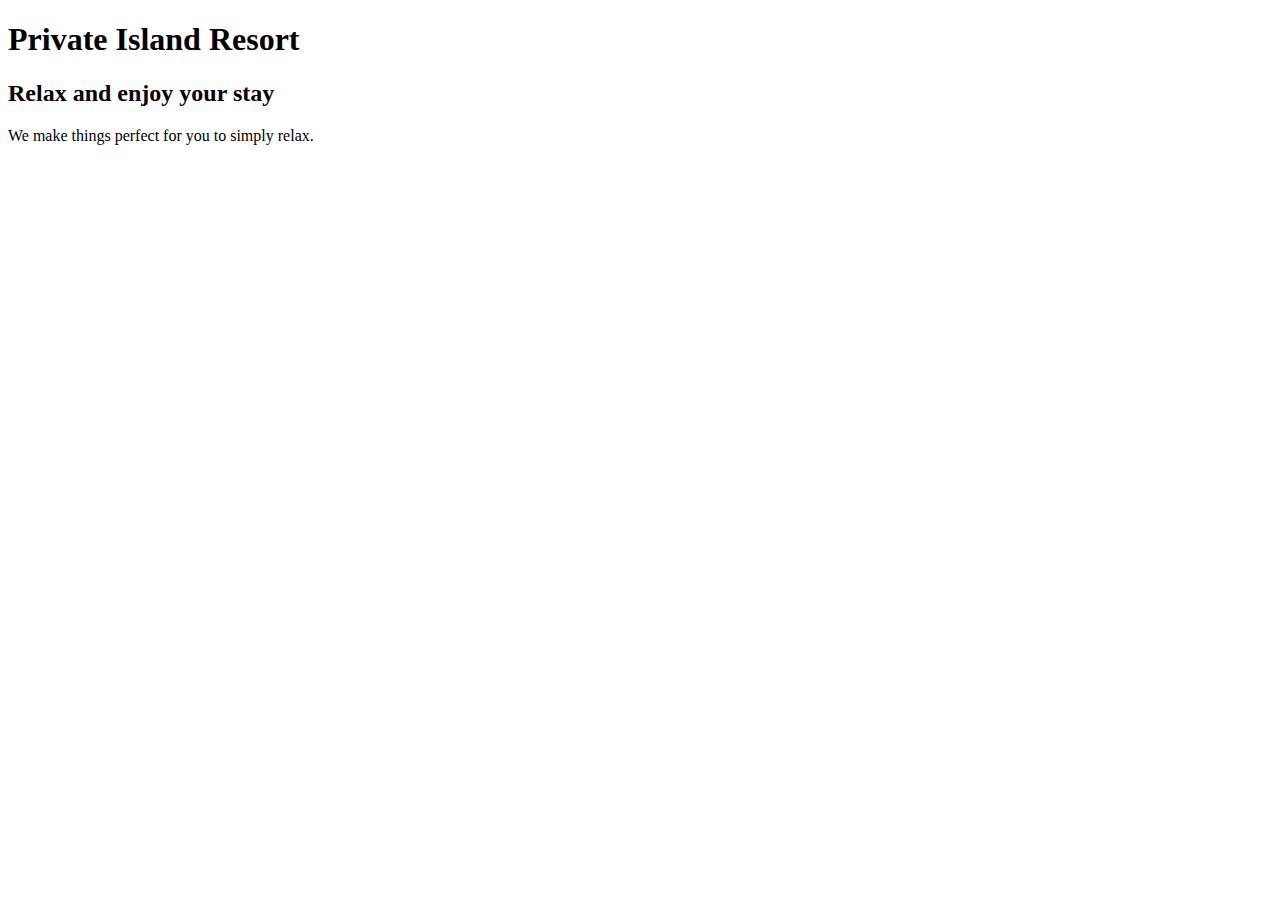
==== index.html @ e4f569fe "HTML for index, accommodations, activities, contact-information, pictures, travel arrangements" ====
<!DOCTYPE html>
<html lang="en">
<head>
  <title>Welcome</title>
</head>
<body>
  <h1>Private Island Resort</h1>
  <h2>Relax and enjoy your stay</h2>
  <p>We make things perfect for you to simply relax.</p>
</body>
</html>
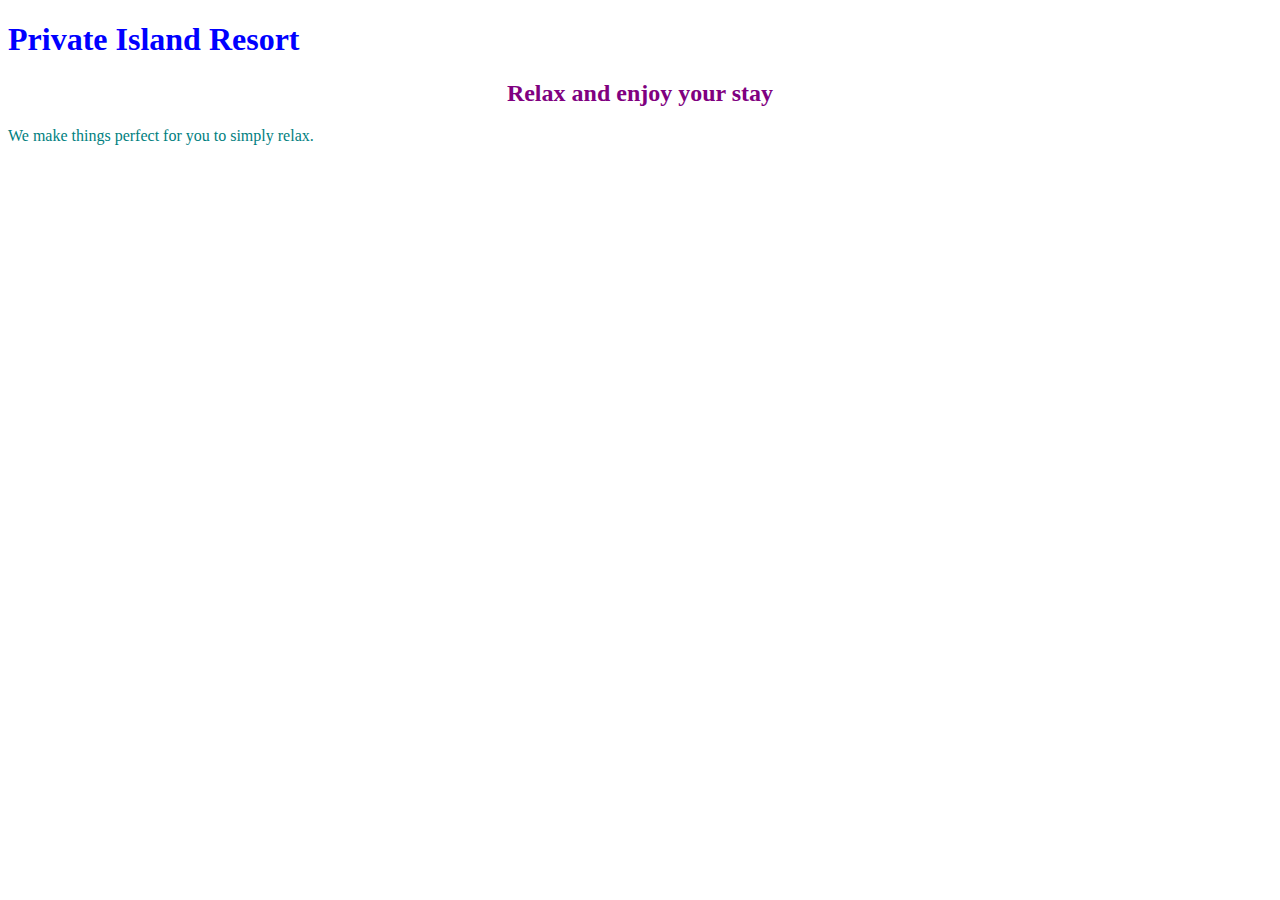
==== commit 87a0b8b3: "add CSS to h1, h2, p" ====
--- a/index.html
+++ b/index.html
@@ -1,6 +1,7 @@
 <!DOCTYPE html>
 <html lang="en">
 <head>
+  <link href="css/styles.css" rel="stylesheet" type="text/css">
   <title>Welcome</title>
 </head>
 <body>
--- a/css/styles.css
+++ b/css/styles.css
@@ -0,0 +1,10 @@
+h1 {
+  color: blue;
+}
+h2 {
+  color: purple;
+  text-align: center;
+}
+p {
+  color: teal;
+}
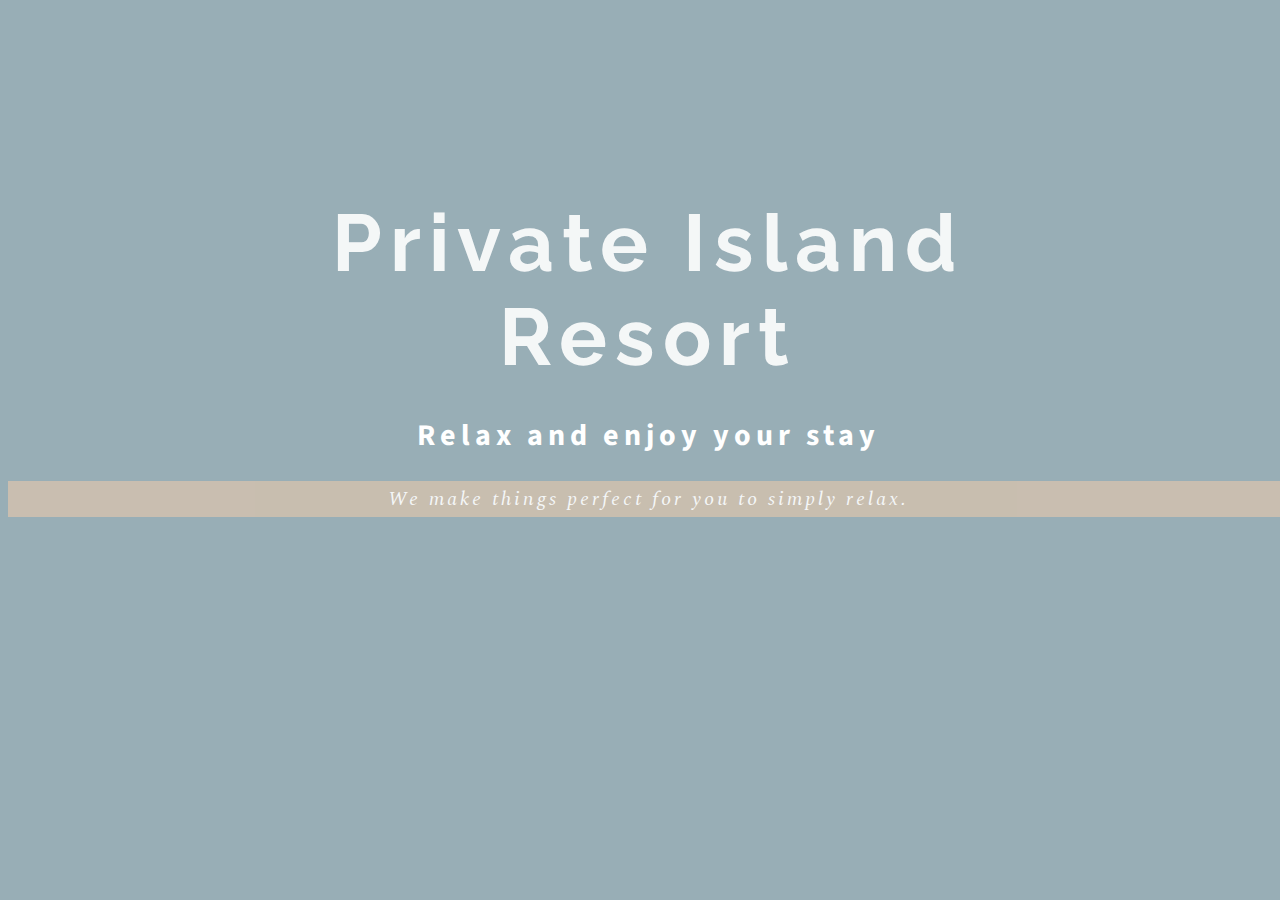
==== commit a87e9cbf: "add CSS rules to match blue theme" ====
--- a/index.html
+++ b/index.html
@@ -2,6 +2,7 @@
 <html lang="en">
 <head>
   <link href="css/styles.css" rel="stylesheet" type="text/css">
+  <link href="https://fonts.googleapis.com/css?family=Raleway|Source+Sans+Pro|Spectral" rel="stylesheet">
   <title>Welcome</title>
 </head>
 <body>
--- a/css/styles.css
+++ b/css/styles.css
@@ -1,10 +1,41 @@
 h1 {
-  color: blue;
+  display: block;
+  color: #ffffff;
+  background-color: #98aeb6;
+  opacity: .9;
+  text-align: center;
+  font-family: 'Raleway', sans-serif;
+  font-size: 80px;
+  letter-spacing: 8px;
+  margin: 15% 15% 2% 15%;
+  padding: 4px 10px 4px 10px;
 }
 h2 {
-  color: purple;
+  color: #ffffff;
+  text-shadow: #4b3b42 2px;
   text-align: center;
+  font-family: 'Source Sans Pro', sans-serif;
+  font-size: 30px;
+  letter-spacing: 5px;
 }
 p {
-  color: teal;
+  color: #ffffff;
+  background-color: #cec0af;
+  opacity: .9;
+  margin-bottom: 15%;
+  padding: 3px;
+  text-align: center;
+  font-family: 'Spectral', serif;
+  font-size: 20px;
+  font-style: italic;
+  letter-spacing: 3px;
 }
+body {
+  background-image: url('../images/sand-View.png');
+  background-position: center;
+  background-color: #98aeb6;
+  background-repeat: no-repeat;
+  background-size: 100%;
+  width: 100vw;
+  height: 90%;
+}
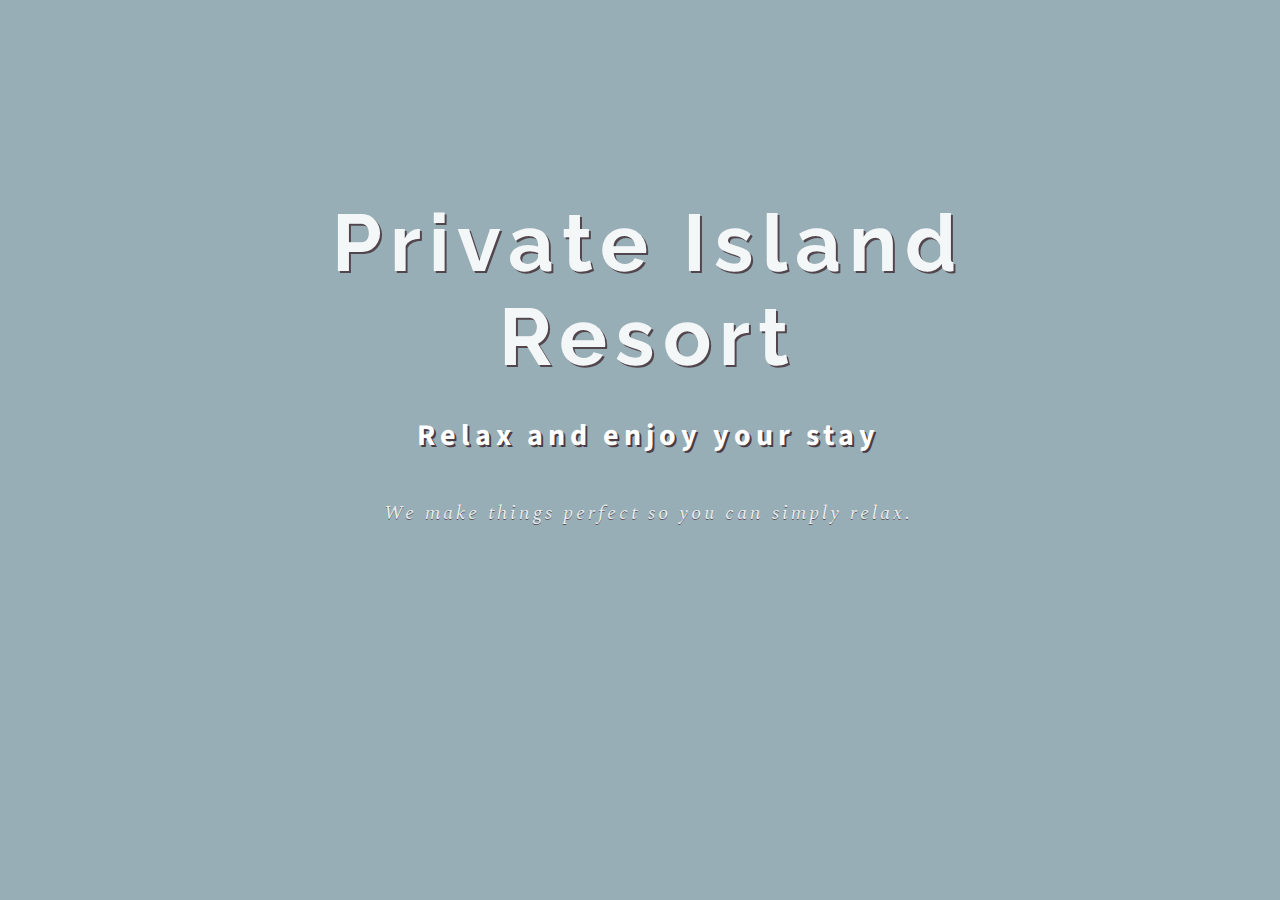
==== commit d72df259: "add CSS rules to match blue theme with image background" ====
--- a/index.html
+++ b/index.html
@@ -8,6 +8,6 @@
 <body>
   <h1>Private Island Resort</h1>
   <h2>Relax and enjoy your stay</h2>
-  <p>We make things perfect for you to simply relax.</p>
+  <p>We make things perfect so you can simply relax.</p>
 </body>
 </html>
--- a/css/styles.css
+++ b/css/styles.css
@@ -1,9 +1,9 @@
 h1 {
   display: block;
   color: #ffffff;
-  background-color: #98aeb6;
   opacity: .9;
   text-align: center;
+  text-shadow: #4b3b42 2px 2px;
   font-family: 'Raleway', sans-serif;
   font-size: 80px;
   letter-spacing: 8px;
@@ -12,7 +12,7 @@
 }
 h2 {
   color: #ffffff;
-  text-shadow: #4b3b42 2px;
+  text-shadow: #4b3b42 2px 2px;
   text-align: center;
   font-family: 'Source Sans Pro', sans-serif;
   font-size: 30px;
@@ -20,9 +20,11 @@
 }
 p {
   color: #ffffff;
-  background-color: #cec0af;
-  opacity: .9;
-  margin-bottom: 15%;
+  background-color: #98aeb6;
+  text-shadow: #4b3b42 .5px .5px;
+  opacity: .8;
+  margin: 15%;
+  margin-top: 3%;
   padding: 3px;
   text-align: center;
   font-family: 'Spectral', serif;
